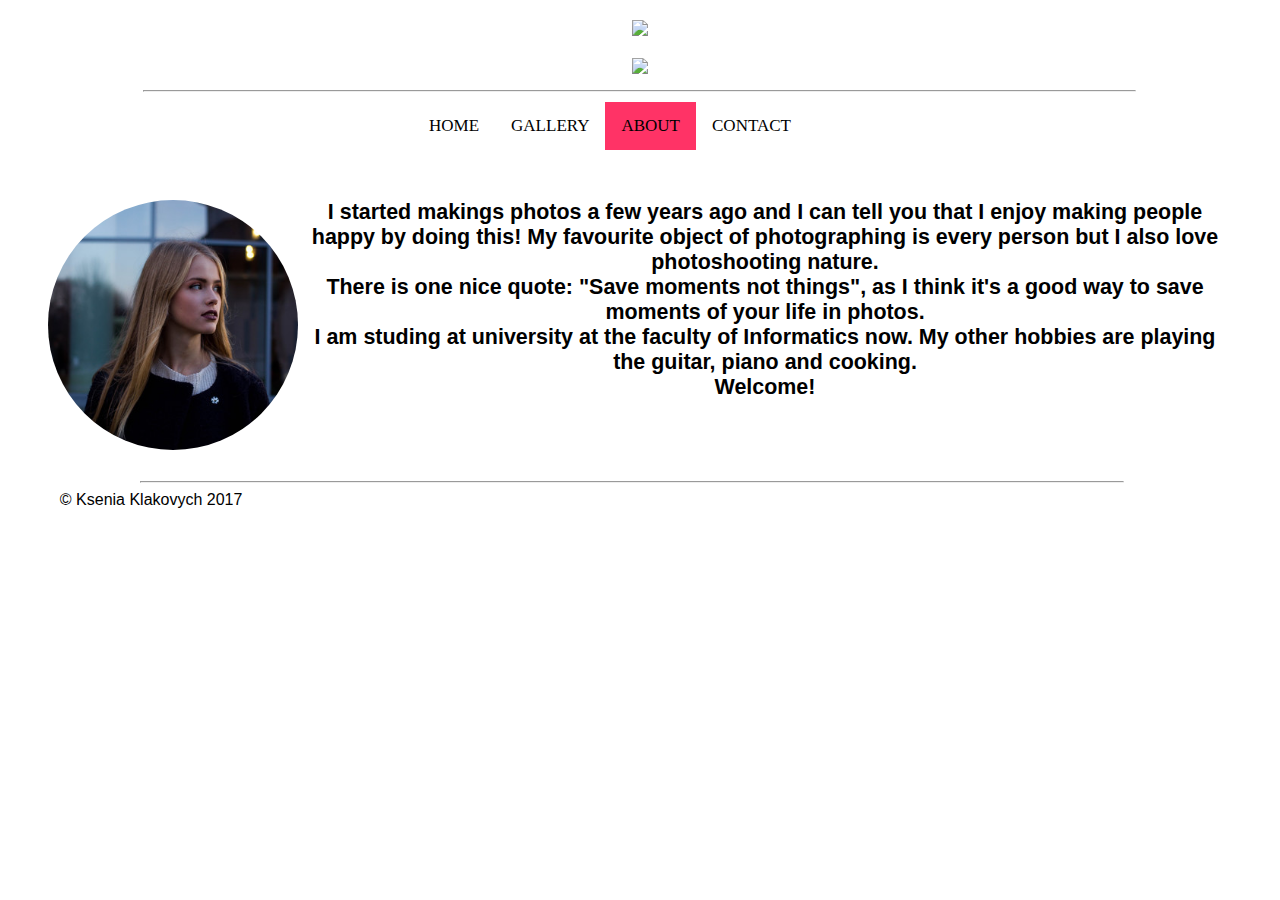
==== about.html @ 9cce6bd9 "added back" ====
<!DOCTYPE html>
<html lang="en">
    <head>
        <meta charset="UTF-8">
        <link rel="stylesheet" href="about.css" type="text/css">
        <link rel="shortcut icon" href="images/favicon.ico" type="image/x-icon" />
        <title>Ksenya Klakovych</title>
    </head>
    <body>
        <header>
            <div>
                <img src="http://x-lines.ru/letters/i/cyrillicbasic/1011/000000/54/0/jpjwku1jerorsunbjp8icskdjy.png" border="0" />
                <br><br>
                <img src="http://x-lines.ru/letters/i/cyrillicscript/0978/000000/32/0/kbrr6inxe7jrnwnemr.png" border="0" />
            </div>
        </header>
        <nav id="menu">
            <hr>
        </nav>
        <nav id="menuHref">
            <ul class="topnav" id="myTopnav">
                <li><a href="index.html">HOME</a></li>
                <li><a href="gallery.html">GALLERY</a></li>
                <li><a class="active" href="about.html">ABOUT</a></li>
                <li><a href="contact.html">CONTACT</a></li>
             <li class="icon">
            <a href="javascript:void(0);" style="font-size:15px;" onclick="myFunction()">☰</a>
          </li>
        </ul>
        </nav>
        <script src="https://code.jquery.com/jquery-3.1.0.min.js" integrity="sha256-cCueBR6CsyA4/9szpPfrX3s49M9vUU5BgtiJj06wt/s="   crossorigin="anonymous"></script>
        <script type="text/javascript" src="js/index.js"></script>
        
        <div class="about">
            <section id="photo">
            <img src="images/circle.png" alt="girl" style="border-radius:75%; width:250px;height:250px;">
            </section>
            <section id="text">
            <h6>I started makings photos a few years ago and I can tell you that I enjoy making people happy by doing this! 
            My favourite object of photographing is every person but I also love photoshooting nature. 
            <br>There is one nice quote: "Save moments not things", as I think it's a good way to save moments of your life in photos.
            <br>I am studing at university at the faculty of Informatics now. 
            My other hobbies are playing the guitar, piano and cooking.<br>
            Welcome!</h6>
            </section>
        </div>
           <!-- <section id="bigphoto">
            <img src="images/kse.jpg" alt="girl" align="left" style="width:324px;height:486px;">
            </section>
        </div>-->
        <footer>
            <hr>
            <span class="left">© Ksenia Klakovych 2017</span>
        </footer>
    </body>
</html>
---- about.css ----
@charset "utf-8";
html{
    max-width: 1200px;
    margin:0 auto;
    width: 100%;
}
ul.topnav {
    max-width:650px;
    list-style-type: none;
    margin: 10px 100px 2px 350px;
    padding: 0;
    overflow: hidden;
    background-color: transparent;
}
ul.topnav li {float: left;}
ul.topnav li a {
  display: block;
  color: black;
  text-align: center;
  padding: 14px 16px;
  text-decoration: none;
  transition: 0.3s;
  font-size: 17px;
}

ul.topnav li a:hover {background-color:  #f36;}
.active {background-color:  #f36;}

ul.topnav li.icon {display: none;}

@media screen and (max-width:680px) {
  ul.topnav li:not(:first-child) {display: none;}
  ul.topnav li.icon {
    float: right;
    display: inline-block;
  }
}

@media screen and (max-width:680px) {
  ul.topnav.responsive {position: relative;}
  ul.topnav.responsive li.icon {
    position: absolute;
    right: 0;
    top: 0;
}
  ul.topnav.responsive li {
    float: none;
    display: inline;
  }
  ul.topnav.responsive li a {
    display: block;
    text-align: left;
  }
}

hr {
    display: block;
    margin: 1em 6em 0.5em 5em;
    border-style: inset;
    border-width: 1px;
}
body{
    height: 600px;
    min-width: 320px;
    text-align: center;
    background-image: url(images/bac.png);
}

#text{
    text-align:center;
    font-family: "Century Gothic", CenturyGothic, AppleGothic, sans-serif;
    font-size:2em;
}
#photo{
    float:left;
}
/*#bigphoto img{
    padding-left: 10px;
    padding-right: 10px;
    padding-top: 40px;
    float:right;
}*/
header, footer{
    width:98%;
    float: left;
}
header{
    margin-top: 0;
    padding: 1%;
}

nav{
    font-size: 1em;
    font-family: Georgia;
    margin-left: 15px;
}
footer{
    margin-top: 0;
    padding: 1%;
    padding-bottom: 2%;
}
#page-wrap:after{
    content: "";
    display: block;
}
footer, #page-wrap:after{
    height: 1px;
}
#page-wrap{
    min-height: 94%;
    margin-bottom: -5px;
}
.left{
    float:left;
    font-family: "Century Gothic", CenturyGothic, AppleGothic, sans-serif;
}
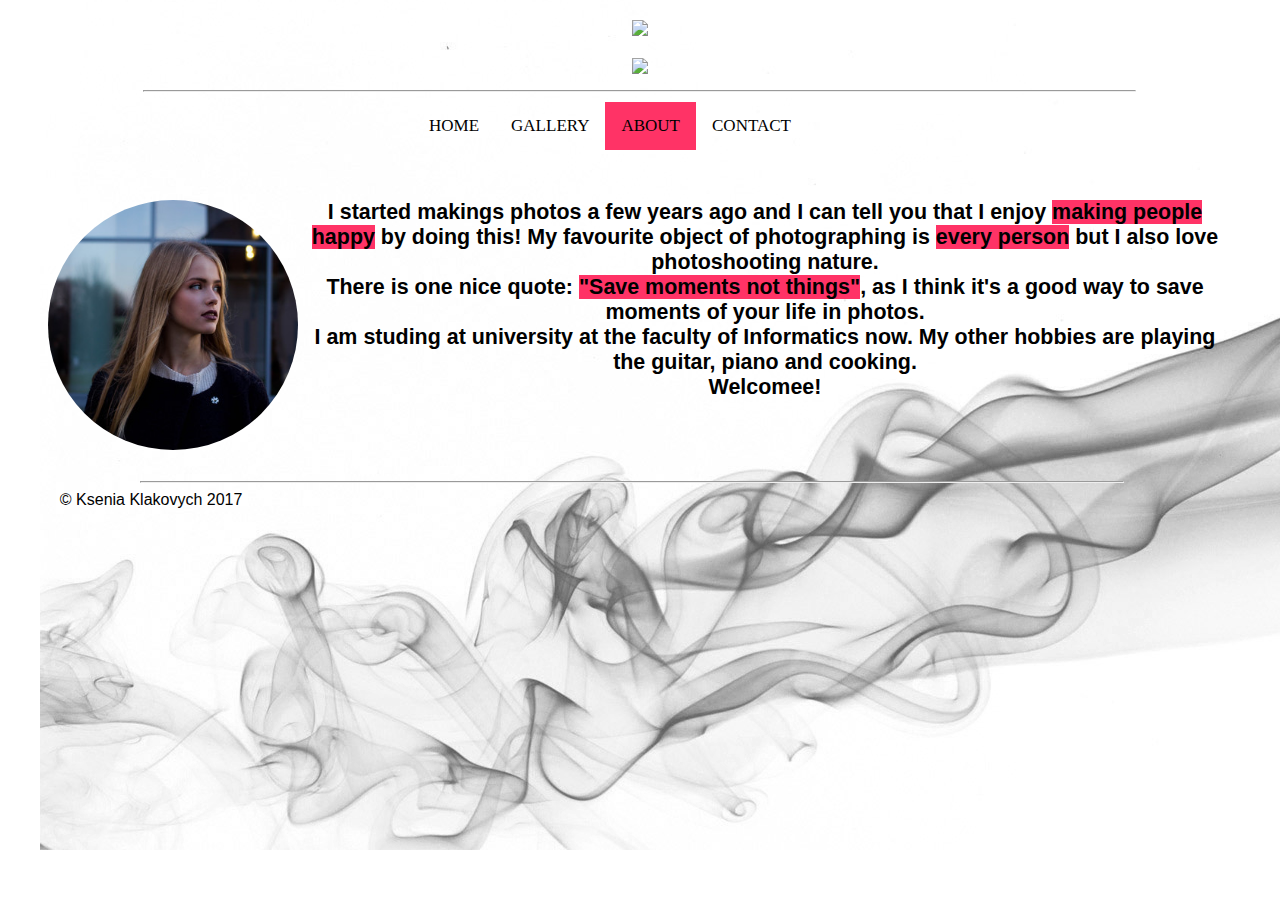
==== commit af1a9420: "added mark" ====
--- a/about.html
+++ b/about.html
@@ -36,12 +36,12 @@
             <img src="images/circle.png" alt="girl" style="border-radius:75%; width:250px;height:250px;">
             </section>
             <section id="text">
-            <h6>I started makings photos a few years ago and I can tell you that I enjoy making people happy by doing this! 
-            My favourite object of photographing is every person but I also love photoshooting nature. 
-            <br>There is one nice quote: "Save moments not things", as I think it's a good way to save moments of your life in photos.
+            <h6>I started makings photos a few years ago and I can tell you that I enjoy <mark>making people happy</mark> by doing this! 
+            My favourite object of photographing is <mark>every person</mark> but I also love photoshooting nature. 
+            <br>There is one nice quote: <mark>"Save moments not things"</mark>, as I think it's a good way to save moments of your life in photos.
             <br>I am studing at university at the faculty of Informatics now. 
             My other hobbies are playing the guitar, piano and cooking.<br>
-            Welcome!</h6>
+            Welcomee!</h6>
             </section>
         </div>
            <!-- <section id="bigphoto">
--- a/about.css
+++ b/about.css
@@ -59,11 +59,15 @@
     border-style: inset;
     border-width: 1px;
 }
+mark{
+    background-color:  #f36;
+}
 body{
     height: 600px;
     min-width: 320px;
     text-align: center;
     background-image: url(images/bac.png);
+    background-repeat: no-repeat;
 }
 
 #text{
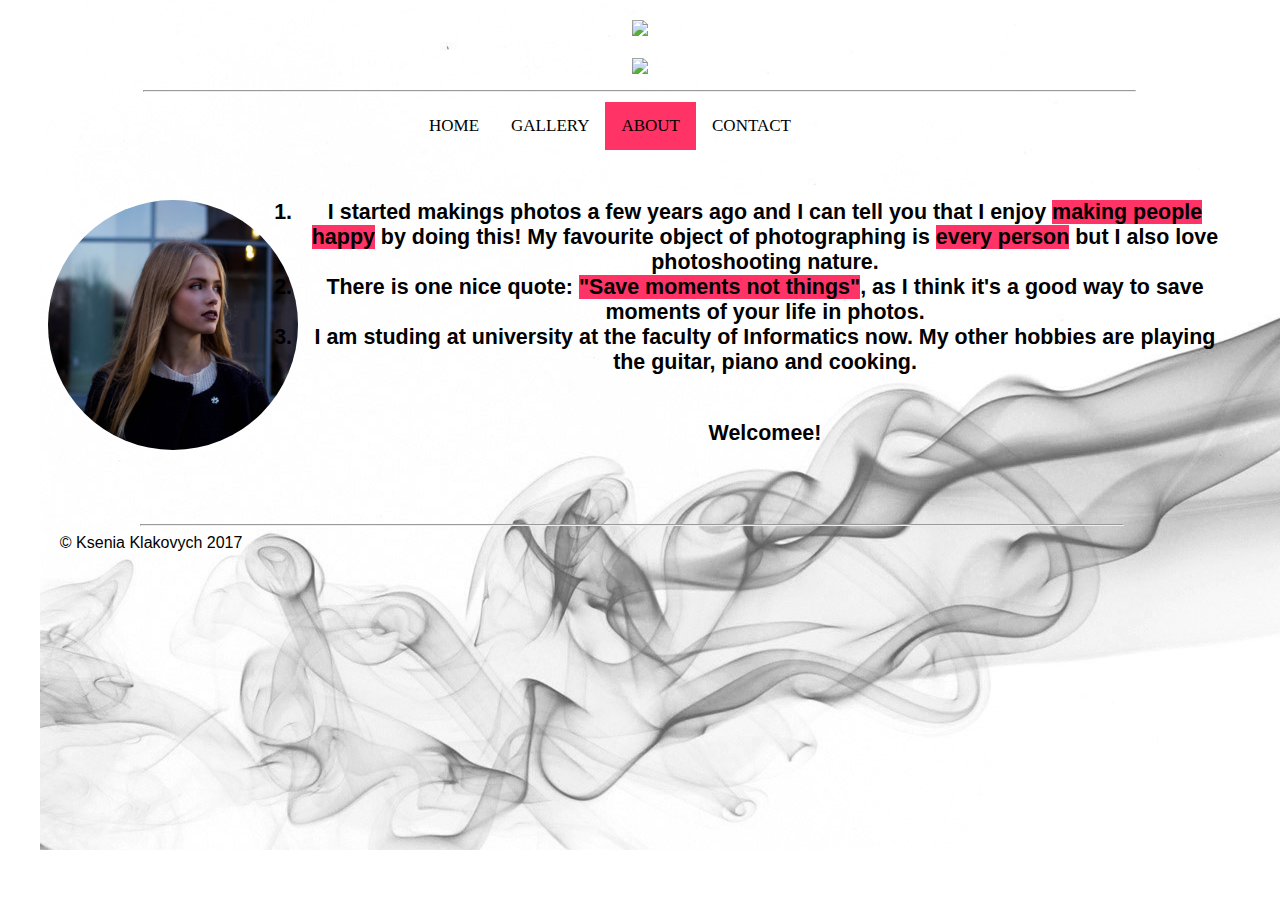
==== commit 047b1514: "ad" ====
--- a/about.html
+++ b/about.html
@@ -36,12 +36,15 @@
             <img src="images/circle.png" alt="girl" style="border-radius:75%; width:250px;height:250px;">
             </section>
             <section id="text">
-            <h6>I started makings photos a few years ago and I can tell you that I enjoy <mark>making people happy</mark> by doing this! 
-            My favourite object of photographing is <mark>every person</mark> but I also love photoshooting nature. 
-            <br>There is one nice quote: <mark>"Save moments not things"</mark>, as I think it's a good way to save moments of your life in photos.
-            <br>I am studing at university at the faculty of Informatics now. 
-            My other hobbies are playing the guitar, piano and cooking.<br>
-            Welcomee!</h6>
+            <h6><ol>
+                <li>I started makings photos a few years ago and I can tell you that I enjoy <mark style="background-color:#f36">making people happy</mark> by doing this! 
+            My favourite object of photographing is <mark  style="background-color:#f36">every person</mark> but I also love photoshooting nature. 
+            </li>
+            <li>There is one nice quote: <mark  style="background-color:#f36">"Save moments not things"</mark>, as I think it's a good way to save moments of your life in photos.
+            </li>
+            <li>I am studing at university at the faculty of Informatics now. 
+            My other hobbies are playing the guitar, piano and cooking.</li></ol>
+            <br>Welcomee!</h6>
             </section>
         </div>
            <!-- <section id="bigphoto">
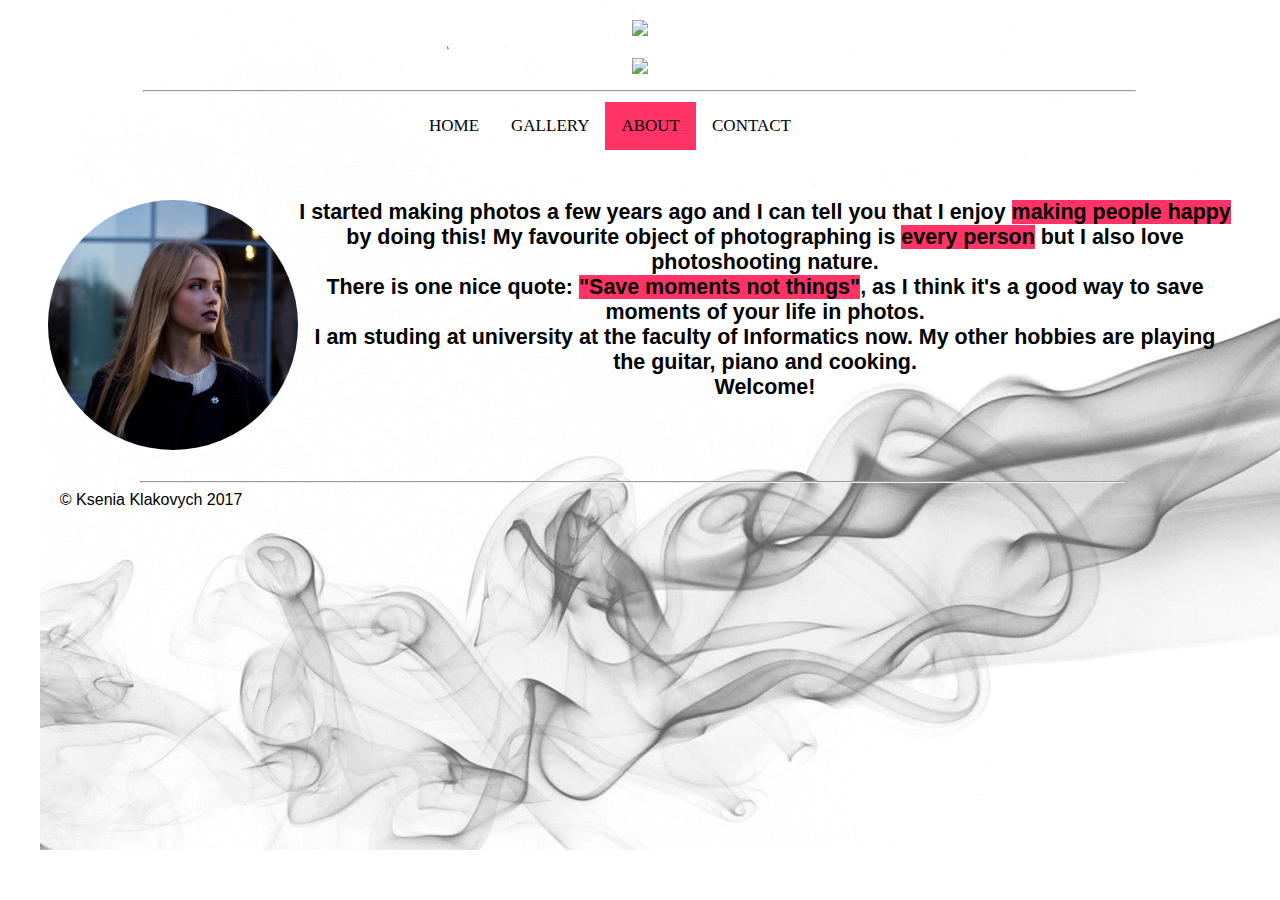
==== commit dd6dd7ed: "added smth" ====
--- a/about.html
+++ b/about.html
@@ -36,15 +36,12 @@
             <img src="images/circle.png" alt="girl" style="border-radius:75%; width:250px;height:250px;">
             </section>
             <section id="text">
-            <h6><ol>
-                <li>I started makings photos a few years ago and I can tell you that I enjoy <mark style="background-color:#f36">making people happy</mark> by doing this! 
+            <h6>I started making photos a few years ago and I can tell you that I enjoy <mark style="background-color:#f36">making people happy</mark> by doing this! 
             My favourite object of photographing is <mark  style="background-color:#f36">every person</mark> but I also love photoshooting nature. 
-            </li>
-            <li>There is one nice quote: <mark  style="background-color:#f36">"Save moments not things"</mark>, as I think it's a good way to save moments of your life in photos.
-            </li>
-            <li>I am studing at university at the faculty of Informatics now. 
-            My other hobbies are playing the guitar, piano and cooking.</li></ol>
-            <br>Welcomee!</h6>
+            <br>There is one nice quote: <mark  style="background-color:#f36">"Save moments not things"</mark>, as I think it's a good way to save moments of your life in photos.
+            <br>I am studing at university at the faculty of Informatics now. 
+            My other hobbies are playing the guitar, piano and cooking.<br>
+            Welcome!</h6>
             </section>
         </div>
            <!-- <section id="bigphoto">
--- a/about.css
+++ b/about.css
@@ -59,9 +59,6 @@
     border-style: inset;
     border-width: 1px;
 }
-mark{
-    background-color:  #f36;
-}
 body{
     height: 600px;
     min-width: 320px;
@@ -78,12 +75,6 @@
 #photo{
     float:left;
 }
-/*#bigphoto img{
-    padding-left: 10px;
-    padding-right: 10px;
-    padding-top: 40px;
-    float:right;
-}*/
 header, footer{
     width:98%;
     float: left;
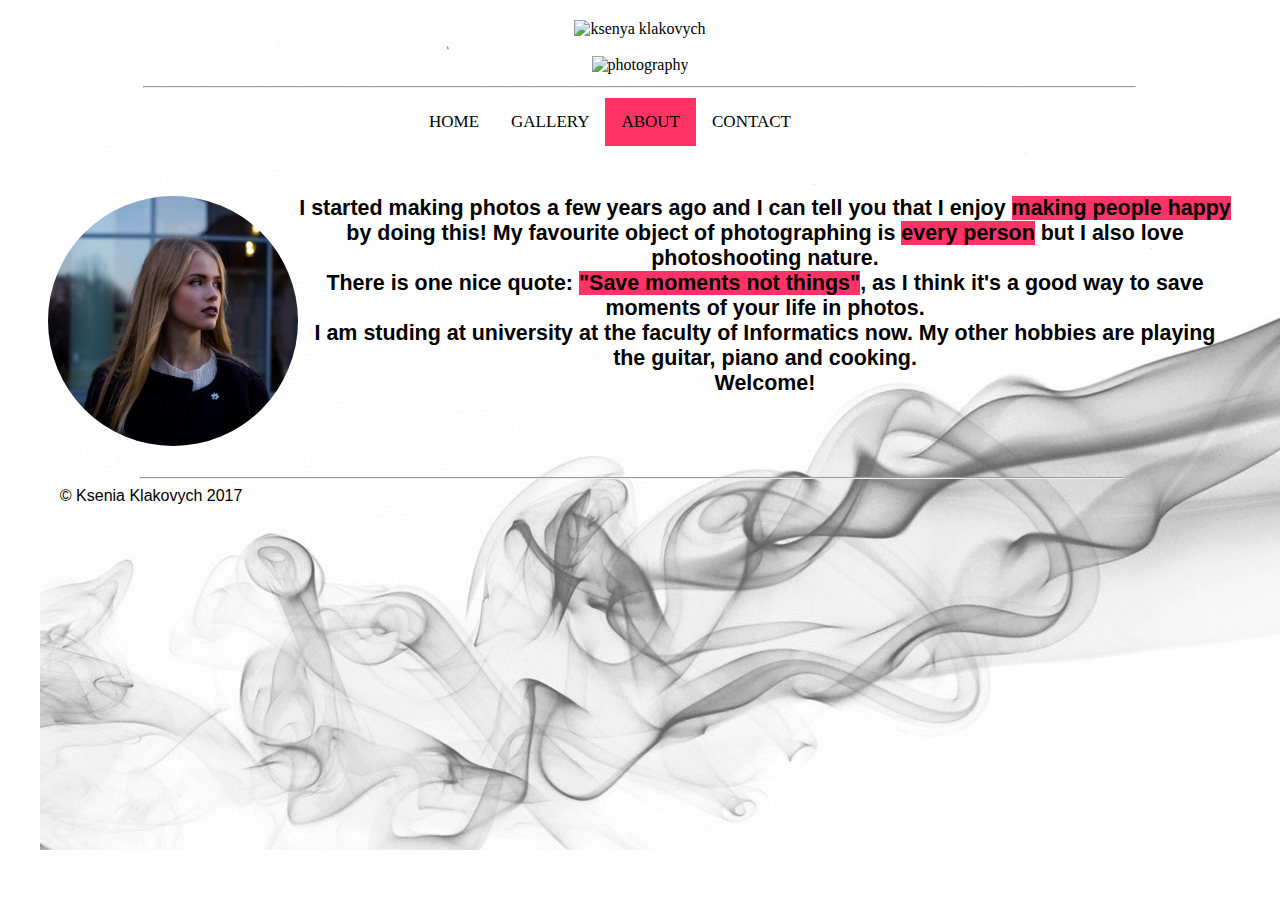
==== commit 019c80b0: "added" ====
--- a/about.html
+++ b/about.html
@@ -9,9 +9,9 @@
     <body>
         <header>
             <div>
-                <img src="http://x-lines.ru/letters/i/cyrillicbasic/1011/000000/54/0/jpjwku1jerorsunbjp8icskdjy.png" border="0" />
+                <img src="http://x-lines.ru/letters/i/cyrillicbasic/1011/000000/54/0/jpjwku1jerorsunbjp8icskdjy.png" alt="ksenya klakovych" />
                 <br><br>
-                <img src="http://x-lines.ru/letters/i/cyrillicscript/0978/000000/32/0/kbrr6inxe7jrnwnemr.png" border="0" />
+                <img src="http://x-lines.ru/letters/i/cyrillicscript/0978/000000/32/0/kbrr6inxe7jrnwnemr.png" alt="photography" />
             </div>
         </header>
         <nav id="menu">
@@ -29,7 +29,7 @@
         </ul>
         </nav>
         <script src="https://code.jquery.com/jquery-3.1.0.min.js" integrity="sha256-cCueBR6CsyA4/9szpPfrX3s49M9vUU5BgtiJj06wt/s="   crossorigin="anonymous"></script>
-        <script type="text/javascript" src="js/index.js"></script>
+        <script src="js/index.js"></script>
         
         <div class="about">
             <section id="photo">
@@ -44,10 +44,6 @@
             Welcome!</h6>
             </section>
         </div>
-           <!-- <section id="bigphoto">
-            <img src="images/kse.jpg" alt="girl" align="left" style="width:324px;height:486px;">
-            </section>
-        </div>-->
         <footer>
             <hr>
             <span class="left">© Ksenia Klakovych 2017</span>
